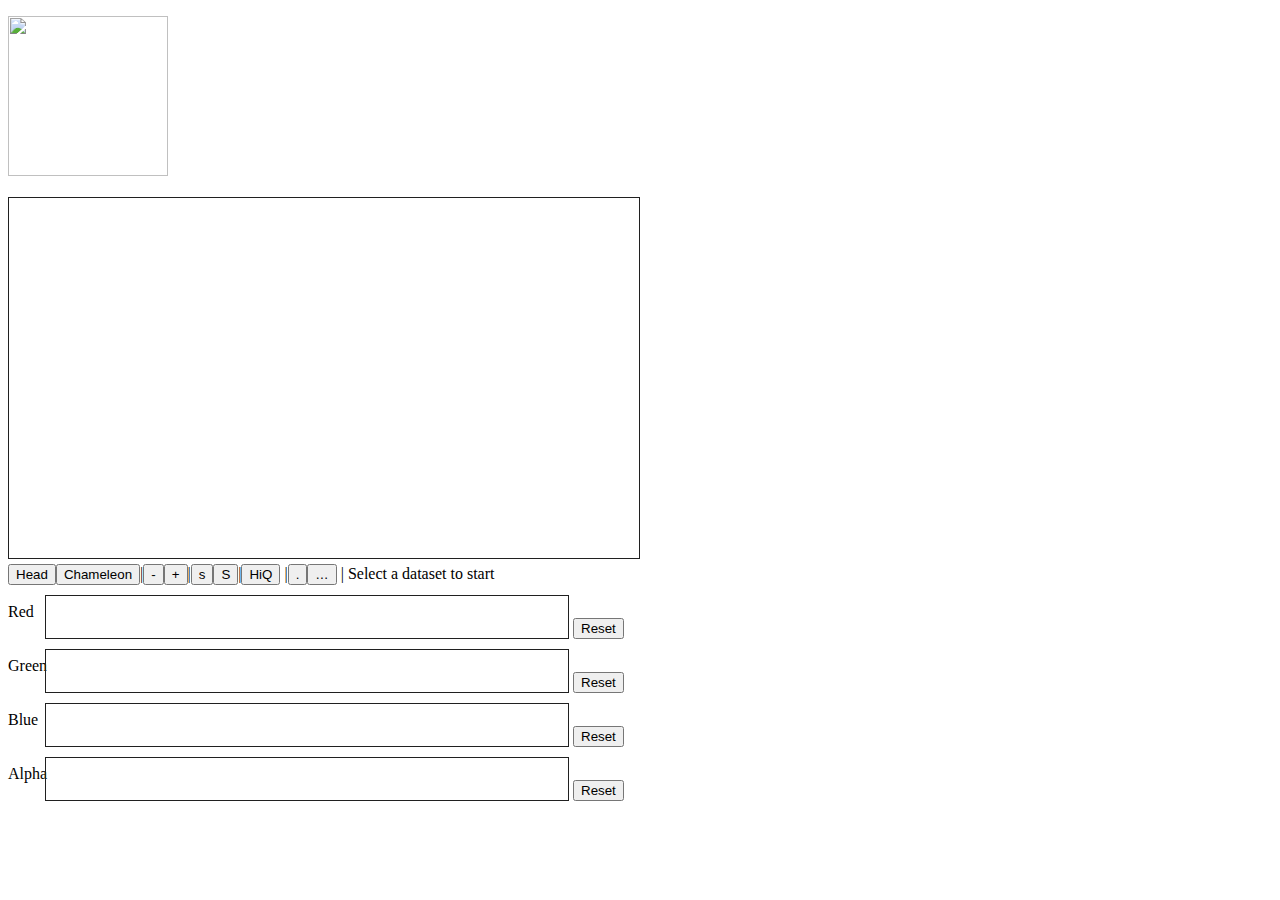
==== web2/index.html @ 85f993fe "initial revision for ray tracing code" ====
﻿<!DOCTYPE html PUBLIC "-//W3C//DTD XHTML 1.0 Transitional//EN" "http://www.w3.org/TR/xhtml1/DTD/xhtml1-transitional.dtd">

<html xmlns="http://www.w3.org/1999/xhtml">
<head>
	<meta http-equiv="Content-Type" content="text/html; charset=UTF-8" />
	<link rel="stylesheet" href="http://www.anatomicaltravel.com/research/wp-content/themes/cleanmachine/style.css" type="text/css" media="screen" />
	<script type='text/javascript' src='js/jquery.js'></script>
	<script type='text/javascript' src='js/avtdemo.js'></script>
	<script type='text/javascript' src='js/atvoltex.js'></script>
	<script type='text/javascript' src='js/J3DI.js'></script>
	<script type='text/javascript' src='js/J3DIMath.js'></script>
	<script type='text/javascript' src='js/webgl-utils.js'></script>
</head>

<body>
	<p><img class="size-full wp-image-2501 alignright" title="head_img" src="http://www.anatomicaltravel.com/research/wp-content/uploads/head_img.jpg" alt="" width="160" height="160" /></p>
	<p>
		<script id="vshader" type="x-shader/x-vertex">// <![CDATA[
			attribute vec3 vPosition;
			varying vec3 v_Color;
			void main()
			{	    
				v_Color = vPosition;
				gl_Position = vec4(vPosition, 1.0);
			}
			// ]]&gt;
		</script>
		<script id="fshader" type="x-shader/x-fragment">
			#ifdef GL_ES
			precision mediump float;
			#endif
			varying vec3 v_Color;
			void main()
			{
				gl_FragColor = vec4(v_Color, 1.0);
			}
		</script>
	</p>

	<div style="-moz-user-select: -moz-none; -khtml-user-select: none; -webkit-user-select: none; -webkit-user-select: none;">
		<canvas id="webgl_canvas" style="border: 1px solid #202020; margin-top: 5px; margin-bottom: 5px; -moz-user-select: -moz-none; -khtml-user-select: none; -webkit-user-select: none; -webkit-user-select: none;" width="630" height="360"><br />
Your browser does not support the HTML 5 &lt;canvas&gt; element.<br />
</canvas><br />
<button type="button" style="-moz-user-select: -moz-none; -khtml-user-select: none; -webkit-user-select: none; -webkit-user-select: none;" onclick="loadHead();">Head</button><button type="button" style="-moz-user-select: -moz-none; -khtml-user-select: none; -webkit-user-select: none; -webkit-user-select: none;" onclick="loadChameleon();">Chameleon</button>|<button type="button" style="-moz-user-select: -moz-none; -khtml-user-select: none; -webkit-user-select: none; -webkit-user-select: none;" onclick="decreaseBrightness();">-</button><button type="button" style="-moz-user-select: -moz-none; -khtml-user-select: none; -webkit-user-select: none; -webkit-user-select: none;" onclick="increaseBrightness();">+</button>|<button type="button" style="-moz-user-select: -moz-none; -khtml-user-select: none; -webkit-user-select: none; -webkit-user-select: none;" onclick="decreaseSize();">s</button><button type="button" style="-moz-user-select: -moz-none; -khtml-user-select: none; -webkit-user-select: none; -webkit-user-select: none;" onclick="increaseSize();">S</button>|<button type="button" style="-moz-user-select: -moz-none; -khtml-user-select: none; -webkit-user-select: none; -webkit-user-select: none;" onclick="toggleLinearFiltering();">HiQ</button> <span id="hiq" style="-moz-user-select: -moz-none; -khtml-user-select: none; -webkit-user-select: none; -webkit-user-select: none;"></span> |<button type="button" style="-moz-user-select: -moz-none; -khtml-user-select: none; -webkit-user-select: none; -webkit-user-select: none;" onclick="decreaseNumberOfSteps();">.</button><button type="button" style="-moz-user-select: -moz-none; -khtml-user-select: none; -webkit-user-select: none; -webkit-user-select: none;" onclick="increaseNumberOfSteps();">&#8230;</button> <span id="steps" style="-moz-user-select: -moz-none; -khtml-user-select: none; -webkit-user-select: none; -webkit-user-select: none;"></span> | <span id="framerate" style="-moz-user-select: -moz-none; -khtml-user-select: none; -webkit-user-select: none; -webkit-user-select: none;">Select a dataset to start</span><br />
<span style="display: inline-block; width: 33px; vertical-align: middle; -moz-user-select: -moz-none; -khtml-user-select: none; -webkit-user-select: none; -webkit-user-select: none;">Red</span> <canvas style="margin-top: 10px; border: 1px solid #202020; vertical-align: middle; -moz-user-select: -moz-none; -khtml-user-select: none; -webkit-user-select: none; -webkit-user-select: none;" id="canvas_red" width="522" height="42"></canvas> <button style="vertical-align: bottom; -moz-user-select: -moz-none; -khtml-user-select: none; -webkit-user-select: none; -webkit-user-select: none;" type="button" onclick="clear2D(0);">Reset</button><br />
<span style="display: inline-block; width: 33px; vertical-align: middle; -moz-user-select: -moz-none; -khtml-user-select: none; -webkit-user-select: none; -webkit-user-select: none;">Green</span> <canvas style="margin-top: 10px; border: 1px solid #202020; vertical-align: middle; -moz-user-select: -moz-none; -khtml-user-select: none; -webkit-user-select: none; -webkit-user-select: none;" id="canvas_green" width="522" height="42"></canvas> <button style="vertical-align: bottom; -moz-user-select: -moz-none; -khtml-user-select: none; -webkit-user-select: none; -webkit-user-select: none;" type="button" onclick="clear2D(1);">Reset</button><br />
<span style="display: inline-block; width: 33px; vertical-align: middle; -moz-user-select: -moz-none; -khtml-user-select: none; -webkit-user-select: none; -webkit-user-select: none;">Blue</span> <canvas style="margin-top: 10px; border: 1px solid #202020; vertical-align: middle; -moz-user-select: -moz-none; -khtml-user-select: none; -webkit-user-select: none; -webkit-user-select: none;" id="canvas_blue" width="522" height="42"></canvas> <button style="vertical-align: bottom; -moz-user-select: -moz-none; -khtml-user-select: none; -webkit-user-select: none; -webkit-user-select: none;" type="button" onclick="clear2D(2);">Reset</button><br />
<span style="display: inline-block; width: 33px; vertical-align: middle; -moz-user-select: -moz-none; -khtml-user-select: none; -webkit-user-select: none; -webkit-user-select: none;">Alpha</span> <canvas style="margin-top: 10px; border: 1px solid #202020; vertical-align: middle; -moz-user-select: -moz-none; -khtml-user-select: none; -webkit-user-select: none; -webkit-user-select: none;" id="canvas_alpha" width="522" height="42"></canvas> <button style="vertical-align: bottom; -moz-user-select: -moz-none; -khtml-user-select: none; -webkit-user-select: none; -webkit-user-select: none;" type="button" onclick="clear2D(3);">Reset</button>
	</div>
<!--
<p><script type="text/javascript">// <![CDATA[
initCanvases();
// ]]&gt;</script></p>
-->
</body>
</html>
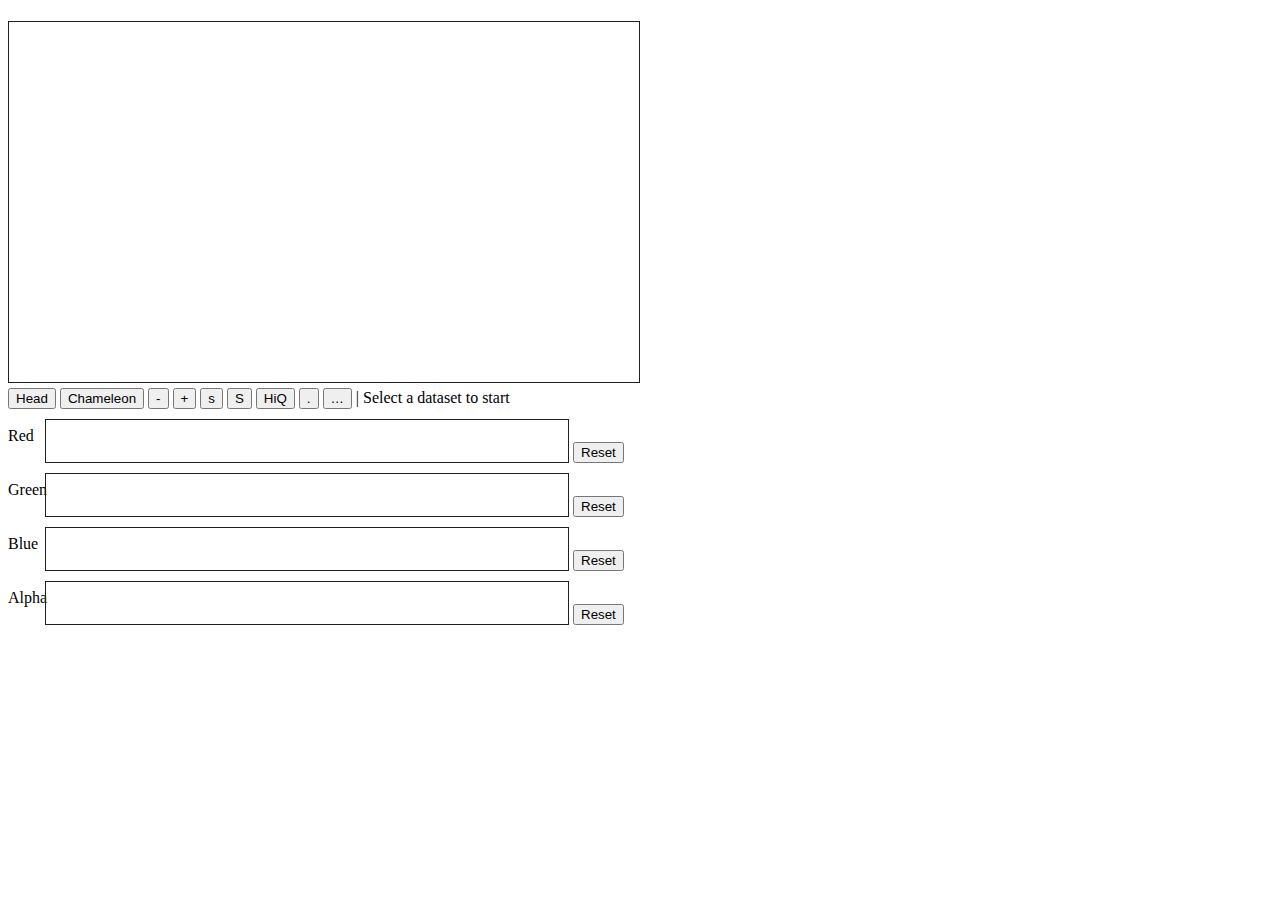
==== commit d154464f: "fixed js path and other cosmetic stuff" ====
--- a/web2/index.html
+++ b/web2/index.html
@@ -5,7 +5,7 @@
 	<meta http-equiv="Content-Type" content="text/html; charset=UTF-8" />
 	<link rel="stylesheet" href="http://www.anatomicaltravel.com/research/wp-content/themes/cleanmachine/style.css" type="text/css" media="screen" />
 	<script type='text/javascript' src='js/jquery.js'></script>
-	<script type='text/javascript' src='js/avtdemo.js'></script>
+	<script type='text/javascript' src='js/atvtdemo.js'></script>
 	<script type='text/javascript' src='js/atvoltex.js'></script>
 	<script type='text/javascript' src='js/J3DI.js'></script>
 	<script type='text/javascript' src='js/J3DIMath.js'></script>
@@ -13,7 +13,6 @@
 </head>
 
 <body>
-	<p><img class="size-full wp-image-2501 alignright" title="head_img" src="http://www.anatomicaltravel.com/research/wp-content/uploads/head_img.jpg" alt="" width="160" height="160" /></p>
 	<p>
 		<script id="vshader" type="x-shader/x-vertex">// <![CDATA[
 			attribute vec3 vPosition;
@@ -41,10 +40,27 @@
 		<canvas id="webgl_canvas" style="border: 1px solid #202020; margin-top: 5px; margin-bottom: 5px; -moz-user-select: -moz-none; -khtml-user-select: none; -webkit-user-select: none; -webkit-user-select: none;" width="630" height="360"><br />
 Your browser does not support the HTML 5 &lt;canvas&gt; element.<br />
 </canvas><br />
-<button type="button" style="-moz-user-select: -moz-none; -khtml-user-select: none; -webkit-user-select: none; -webkit-user-select: none;" onclick="loadHead();">Head</button><button type="button" style="-moz-user-select: -moz-none; -khtml-user-select: none; -webkit-user-select: none; -webkit-user-select: none;" onclick="loadChameleon();">Chameleon</button>|<button type="button" style="-moz-user-select: -moz-none; -khtml-user-select: none; -webkit-user-select: none; -webkit-user-select: none;" onclick="decreaseBrightness();">-</button><button type="button" style="-moz-user-select: -moz-none; -khtml-user-select: none; -webkit-user-select: none; -webkit-user-select: none;" onclick="increaseBrightness();">+</button>|<button type="button" style="-moz-user-select: -moz-none; -khtml-user-select: none; -webkit-user-select: none; -webkit-user-select: none;" onclick="decreaseSize();">s</button><button type="button" style="-moz-user-select: -moz-none; -khtml-user-select: none; -webkit-user-select: none; -webkit-user-select: none;" onclick="increaseSize();">S</button>|<button type="button" style="-moz-user-select: -moz-none; -khtml-user-select: none; -webkit-user-select: none; -webkit-user-select: none;" onclick="toggleLinearFiltering();">HiQ</button> <span id="hiq" style="-moz-user-select: -moz-none; -khtml-user-select: none; -webkit-user-select: none; -webkit-user-select: none;"></span> |<button type="button" style="-moz-user-select: -moz-none; -khtml-user-select: none; -webkit-user-select: none; -webkit-user-select: none;" onclick="decreaseNumberOfSteps();">.</button><button type="button" style="-moz-user-select: -moz-none; -khtml-user-select: none; -webkit-user-select: none; -webkit-user-select: none;" onclick="increaseNumberOfSteps();">&#8230;</button> <span id="steps" style="-moz-user-select: -moz-none; -khtml-user-select: none; -webkit-user-select: none; -webkit-user-select: none;"></span> | <span id="framerate" style="-moz-user-select: -moz-none; -khtml-user-select: none; -webkit-user-select: none; -webkit-user-select: none;">Select a dataset to start</span><br />
-<span style="display: inline-block; width: 33px; vertical-align: middle; -moz-user-select: -moz-none; -khtml-user-select: none; -webkit-user-select: none; -webkit-user-select: none;">Red</span> <canvas style="margin-top: 10px; border: 1px solid #202020; vertical-align: middle; -moz-user-select: -moz-none; -khtml-user-select: none; -webkit-user-select: none; -webkit-user-select: none;" id="canvas_red" width="522" height="42"></canvas> <button style="vertical-align: bottom; -moz-user-select: -moz-none; -khtml-user-select: none; -webkit-user-select: none; -webkit-user-select: none;" type="button" onclick="clear2D(0);">Reset</button><br />
-<span style="display: inline-block; width: 33px; vertical-align: middle; -moz-user-select: -moz-none; -khtml-user-select: none; -webkit-user-select: none; -webkit-user-select: none;">Green</span> <canvas style="margin-top: 10px; border: 1px solid #202020; vertical-align: middle; -moz-user-select: -moz-none; -khtml-user-select: none; -webkit-user-select: none; -webkit-user-select: none;" id="canvas_green" width="522" height="42"></canvas> <button style="vertical-align: bottom; -moz-user-select: -moz-none; -khtml-user-select: none; -webkit-user-select: none; -webkit-user-select: none;" type="button" onclick="clear2D(1);">Reset</button><br />
-<span style="display: inline-block; width: 33px; vertical-align: middle; -moz-user-select: -moz-none; -khtml-user-select: none; -webkit-user-select: none; -webkit-user-select: none;">Blue</span> <canvas style="margin-top: 10px; border: 1px solid #202020; vertical-align: middle; -moz-user-select: -moz-none; -khtml-user-select: none; -webkit-user-select: none; -webkit-user-select: none;" id="canvas_blue" width="522" height="42"></canvas> <button style="vertical-align: bottom; -moz-user-select: -moz-none; -khtml-user-select: none; -webkit-user-select: none; -webkit-user-select: none;" type="button" onclick="clear2D(2);">Reset</button><br />
+<button type="button" style="-moz-user-select: -moz-none; -khtml-user-select: none; -webkit-user-select: none; -webkit-user-select: none;" onclick="loadHead();">Head</button>
+<button type="button" style="-moz-user-select: -moz-none; -khtml-user-select: none; -webkit-user-select: none; -webkit-user-select: none;" onclick="loadChameleon();">Chameleon</button>
+<button type="button" style="-moz-user-select: -moz-none; -khtml-user-select: none; -webkit-user-select: none; -webkit-user-select: none;" onclick="decreaseBrightness();">-</button>
+<button type="button" style="-moz-user-select: -moz-none; -khtml-user-select: none; -webkit-user-select: none; -webkit-user-select: none;" onclick="increaseBrightness();">+</button>
+<button type="button" style="-moz-user-select: -moz-none; -khtml-user-select: none; -webkit-user-select: none; -webkit-user-select: none;" onclick="decreaseSize();">s</button>
+<button type="button" style="-moz-user-select: -moz-none; -khtml-user-select: none; -webkit-user-select: none; -webkit-user-select: none;" onclick="increaseSize();">S</button>
+<button type="button" style="-moz-user-select: -moz-none; -khtml-user-select: none; -webkit-user-select: none; -webkit-user-select: none;" onclick="toggleLinearFiltering();">HiQ</button> <span id="hiq" style="-moz-user-select: -moz-none; -khtml-user-select: none; -webkit-user-select: none; -webkit-user-select: none;"></span> 
+<button type="button" style="-moz-user-select: -moz-none; -khtml-user-select: none; -webkit-user-select: none; -webkit-user-select: none;" onclick="decreaseNumberOfSteps();">.</button>
+<button type="button" style="-moz-user-select: -moz-none; -khtml-user-select: none; -webkit-user-select: none; -webkit-user-select: none;" onclick="increaseNumberOfSteps();">&#8230;</button> <span id="steps" style="-moz-user-select: -moz-none; -khtml-user-select: none; -webkit-user-select: none; -webkit-user-select: none;"></span> | <span id="framerate" style="-moz-user-select: -moz-none; -khtml-user-select: none; -webkit-user-select: none; -webkit-user-select: none;">Select a dataset to start</span><br />
+<span style="display: inline-block; width: 33px; vertical-align: middle; -moz-user-select: -moz-none; -khtml-user-select: none; -webkit-user-select: none; -webkit-user-select: none;">Red</span> 
+<canvas style="margin-top: 10px; border: 1px solid #202020; vertical-align: middle; -moz-user-select: -moz-none; -khtml-user-select: none; -webkit-user-select: none; -webkit-user-select: none;" id="canvas_red" width="522" height="42">
+</canvas> 
+<button style="vertical-align: bottom; -moz-user-select: -moz-none; -khtml-user-select: none; -webkit-user-select: none; -webkit-user-select: none;" type="button" onclick="clear2D(0);">Reset</button><br />
+<span style="display: inline-block; width: 33px; vertical-align: middle; -moz-user-select: -moz-none; -khtml-user-select: none; -webkit-user-select: none; -webkit-user-select: none;">Green</span> 
+<canvas style="margin-top: 10px; border: 1px solid #202020; vertical-align: middle; -moz-user-select: -moz-none; -khtml-user-select: none; -webkit-user-select: none; -webkit-user-select: none;" id="canvas_green" width="522" height="42">
+</canvas>
+<button style="vertical-align: bottom; -moz-user-select: -moz-none; -khtml-user-select: none; -webkit-user-select: none; -webkit-user-select: none;" type="button" onclick="clear2D(1);">Reset</button><br />
+<span style="display: inline-block; width: 33px; vertical-align: middle; -moz-user-select: -moz-none; -khtml-user-select: none; -webkit-user-select: none; -webkit-user-select: none;">Blue</span> 
+<canvas style="margin-top: 10px; border: 1px solid #202020; vertical-align: middle; -moz-user-select: -moz-none; -khtml-user-select: none; -webkit-user-select: none; -webkit-user-select: none;" id="canvas_blue" width="522" height="42">
+</canvas> 
+<button style="vertical-align: bottom; -moz-user-select: -moz-none; -khtml-user-select: none; -webkit-user-select: none; -webkit-user-select: none;" type="button" onclick="clear2D(2);">Reset</button><br />
 <span style="display: inline-block; width: 33px; vertical-align: middle; -moz-user-select: -moz-none; -khtml-user-select: none; -webkit-user-select: none; -webkit-user-select: none;">Alpha</span> <canvas style="margin-top: 10px; border: 1px solid #202020; vertical-align: middle; -moz-user-select: -moz-none; -khtml-user-select: none; -webkit-user-select: none; -webkit-user-select: none;" id="canvas_alpha" width="522" height="42"></canvas> <button style="vertical-align: bottom; -moz-user-select: -moz-none; -khtml-user-select: none; -webkit-user-select: none; -webkit-user-select: none;" type="button" onclick="clear2D(3);">Reset</button>
 	</div>
 <!--
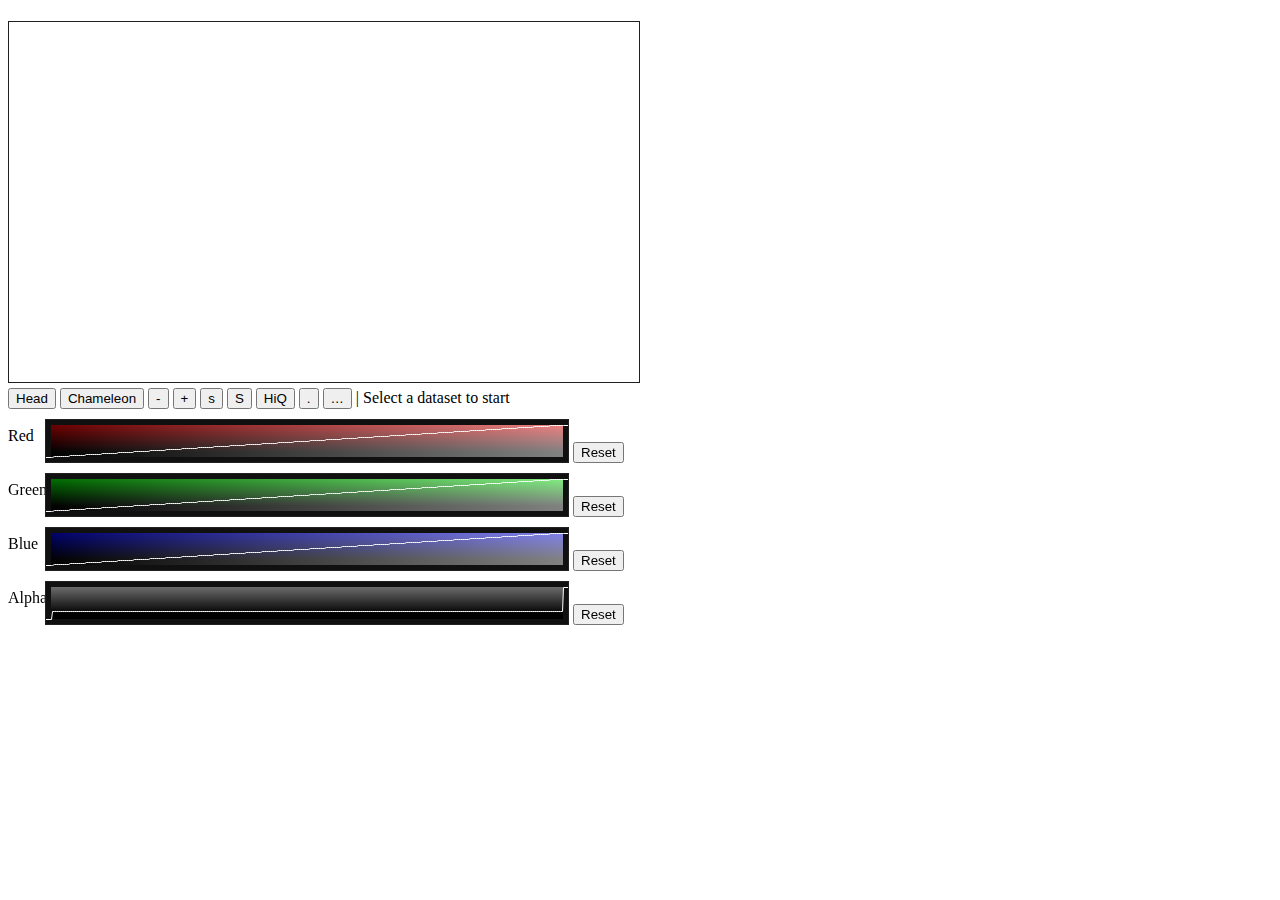
==== commit dfbd5c5c: "uncommented initCanvases function" ====
--- a/web2/index.html
+++ b/web2/index.html
@@ -63,10 +63,8 @@
 <button style="vertical-align: bottom; -moz-user-select: -moz-none; -khtml-user-select: none; -webkit-user-select: none; -webkit-user-select: none;" type="button" onclick="clear2D(2);">Reset</button><br />
 <span style="display: inline-block; width: 33px; vertical-align: middle; -moz-user-select: -moz-none; -khtml-user-select: none; -webkit-user-select: none; -webkit-user-select: none;">Alpha</span> <canvas style="margin-top: 10px; border: 1px solid #202020; vertical-align: middle; -moz-user-select: -moz-none; -khtml-user-select: none; -webkit-user-select: none; -webkit-user-select: none;" id="canvas_alpha" width="522" height="42"></canvas> <button style="vertical-align: bottom; -moz-user-select: -moz-none; -khtml-user-select: none; -webkit-user-select: none; -webkit-user-select: none;" type="button" onclick="clear2D(3);">Reset</button>
 	</div>
-<!--
 <p><script type="text/javascript">// <![CDATA[
 initCanvases();
 // ]]&gt;</script></p>
--->
 </body>
 </html>
